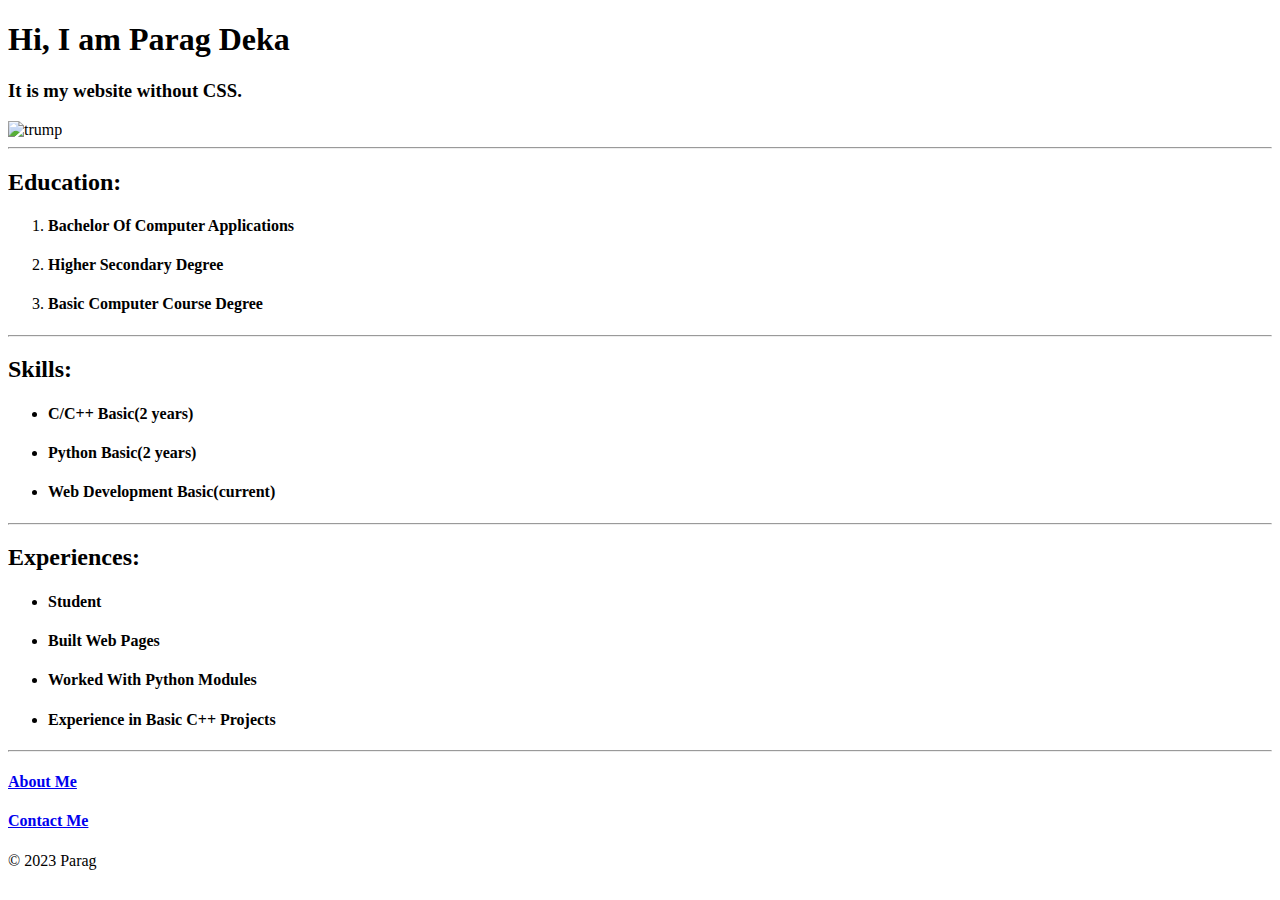
==== paragDeka.html @ 12e20234 "HTML" ====
<!DOCTYPE html>
<html lang="en">

<head>
    <meta charset="UTF-8">
    <meta name="viewport" content="width=device-width, initial-scale=1.0">
    <title>My Resume</title>
</head>

<body>
    <h1>Hi, I am Parag Deka</h1>
    <h3>It is my website without CSS.</h3>
    <img src="https://th.bing.com/th/id/OIP._2-I31wiMJ9hDOA7nf8yLgHaH_?pid=ImgDet&rs=1" alt="trump" height="100px">
    <hr>
    <h2>Education:</h2>
    <ol>
        <li>
            <h4>Bachelor Of Computer Applications</h4>
        </li>
        <li>
            <h4>Higher Secondary Degree</h4>
        </li>
        <li>
            <h4>Basic Computer Course Degree</h4>
        </li>
    </ol>
    <hr>
    <h2>Skills:</h2>
    <ul>
        <li>
            <h4>C/C++ Basic(2 years)</h4>
        </li>
        <li>
            <h4>Python Basic(2 years)</h4>
        </li>
        <li>
            <h4>Web Development Basic(current)</h4>
        </li>
    </ul>
    <hr>

    <h2>Experiences:</h2>
    <ul>
        <li>
            <h4>Student</h4>
        </li>
        <li>
            <h4>Built Web Pages</h4>
        </li>
        <li>
            <h4>Worked With Python Modules</h4>
        </li>
        <li>
            <h4>Experience in Basic C++ Projects</h4>
        </li>
    </ul>
    <hr>
    <a href="./assets/about.html" target="_blank">
        <h4><b>About Me</b></h4>
    </a>
    <a href="./assets/contact.html" target="_blank">
        <h4><b>Contact Me</b></h4>
    </a>
    <footer>
        <p>© 2023 Parag</p>
    </footer>

</body>

</html>
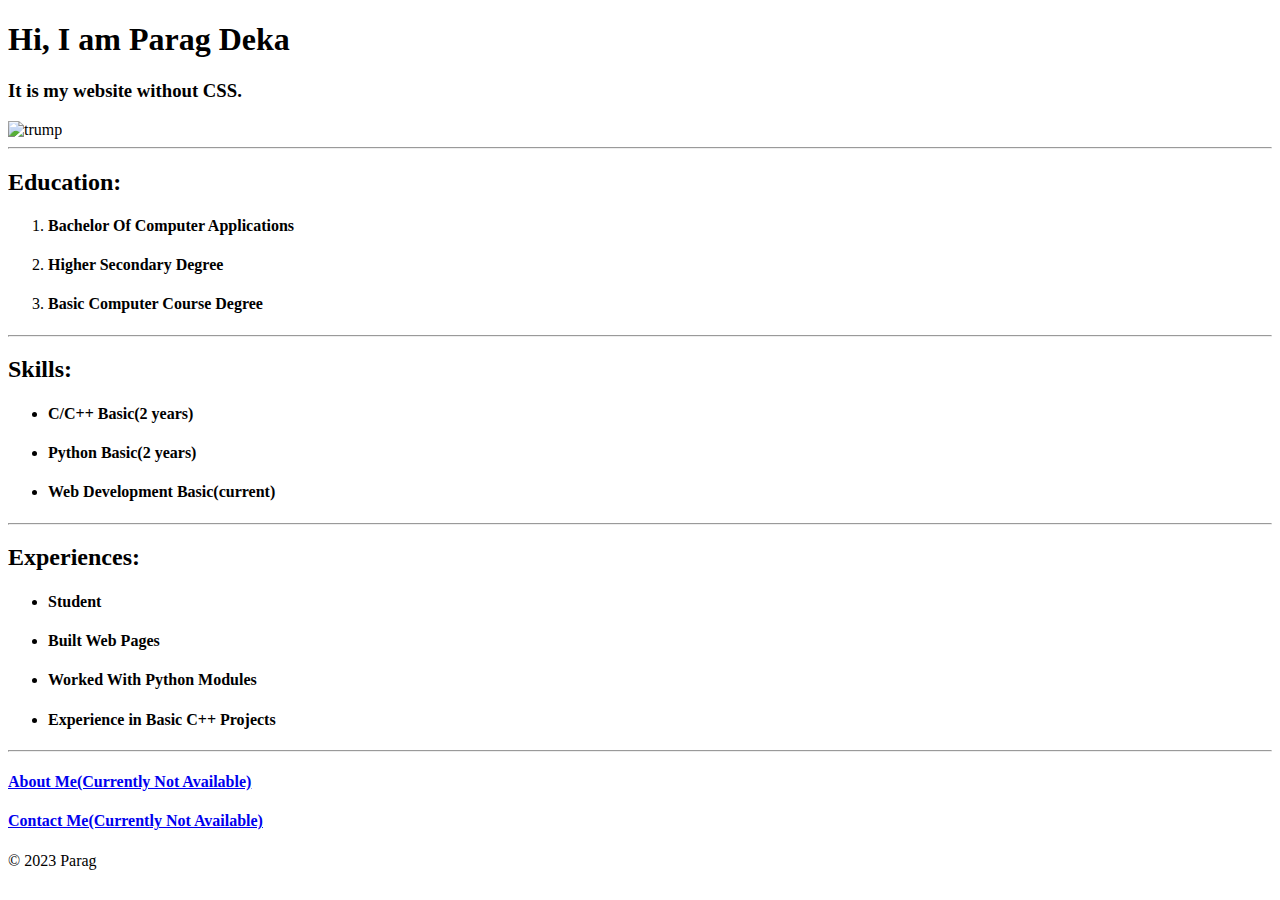
==== commit 0aead7a4: "Created by Parag Deka" ====
--- a/paragDeka.html
+++ b/paragDeka.html
@@ -55,11 +55,11 @@
         </li>
     </ul>
     <hr>
-    <a href="./assets/about.html" target="_blank">
-        <h4><b>About Me</b></h4>
+    <a href="#" target="_blank">
+        <h4><b>About Me(Currently Not Available)</b></h4>
     </a>
-    <a href="./assets/contact.html" target="_blank">
-        <h4><b>Contact Me</b></h4>
+    <a href="#" target="_blank">
+        <h4><b>Contact Me(Currently Not Available)</b></h4>
     </a>
     <footer>
         <p>© 2023 Parag</p>
